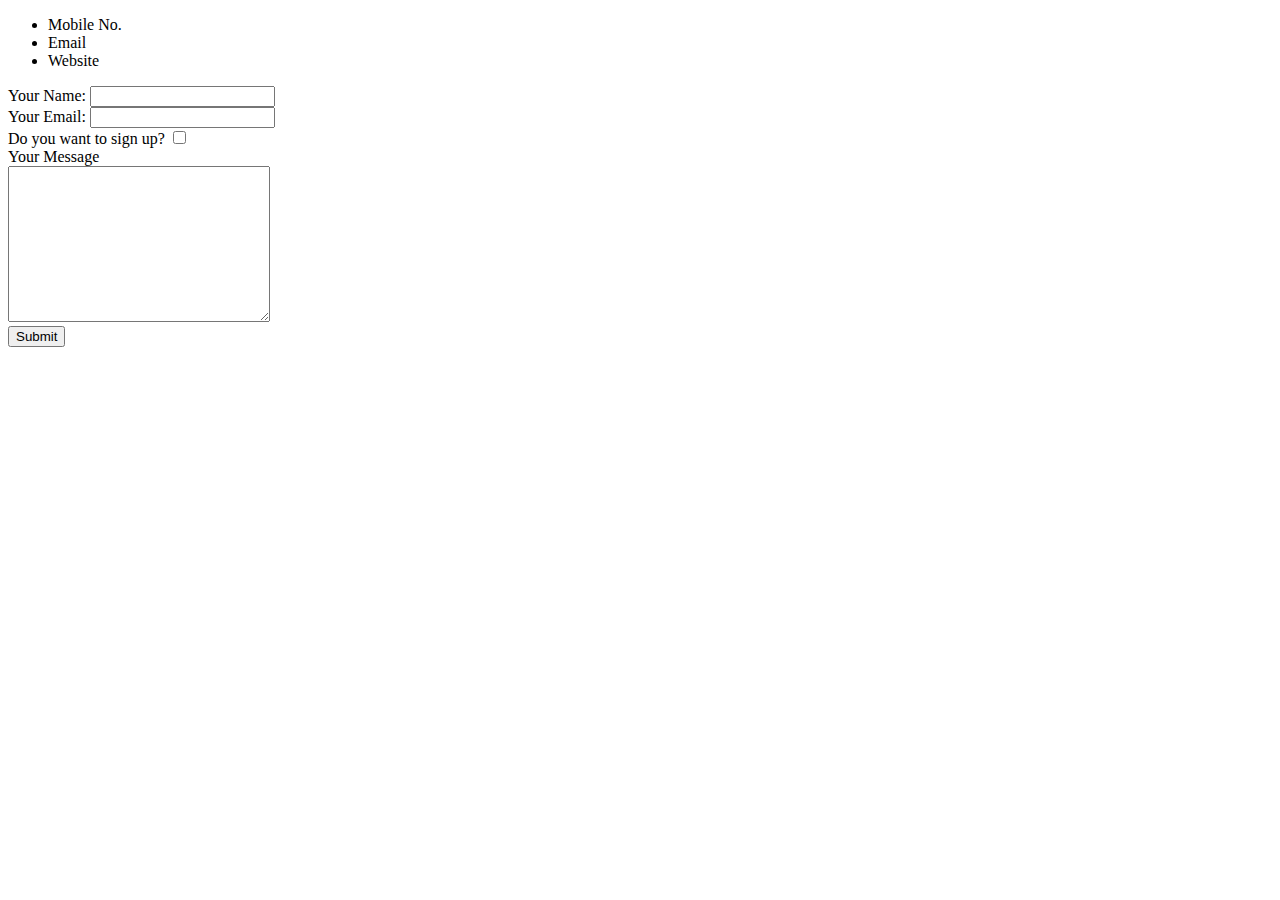
==== contacts.html @ 38db5c0e "Add initial CV files" ====
<!DOCTYPE html>
<html lang="en" dir="ltr">
  <head>
    <meta charset="utf-8">
    <title>My Contacts</title>
  </head>
  <body>
    <ul>
      <li>Mobile No.</li>
      <li>Email</li>
      <li>Website</li>
    </ul>
    <form class="" action="mailto:imfarhan596@gmail.com" method="post" enctype="text/plain">
      <label for="">Your Name:</label>
      <input type="text" name="yourname" value="">

      <br>
      <label for="">Your Email:</label>
      <input type="email" name="youremail" value="">
      <br>
      <label for="">Do you want to sign up?</label>
      <input type="checkbox" name="" value="">
      <br>
      <label>Your Message</label>
      <br>
      <textarea name="yourmessage" rows="10" cols="30"></textarea>
      <br>
      <input type="submit" name="">

    </form>
  </body>
</html>
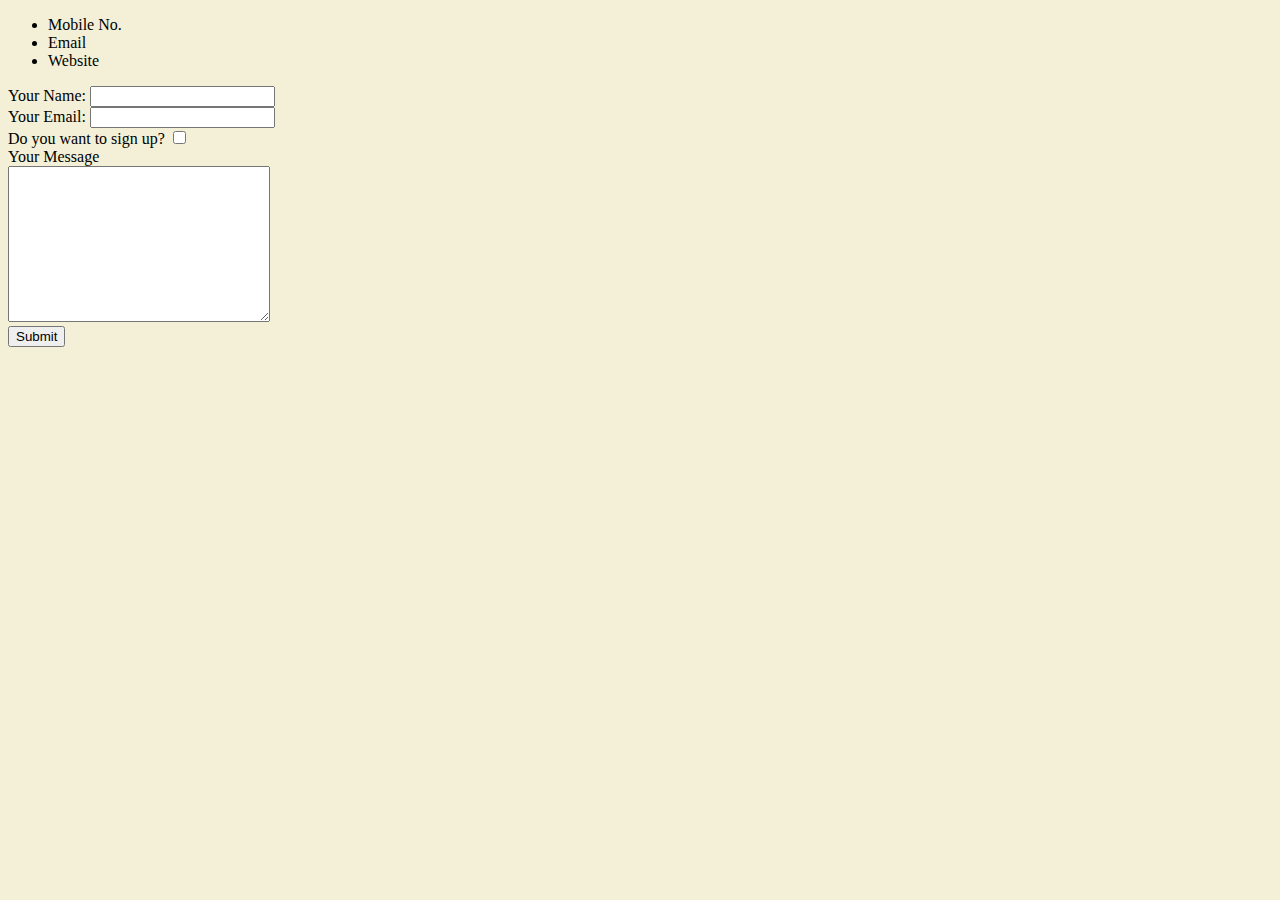
==== commit f311ec2d: "Add files via upload" ====
--- a/contacts.html
+++ b/contacts.html
@@ -3,6 +3,7 @@
   <head>
     <meta charset="utf-8">
     <title>My Contacts</title>
+    <link rel="stylesheet" href="css/styles.css">
   </head>
   <body>
     <ul>
--- a/css/styles.css
+++ b/css/styles.css
@@ -0,0 +1,18 @@
+body{
+  background-color:#F3F0D7;
+}
+hr{
+
+  border-style: dotted none none;
+  height: 0px;
+  width: 5%;
+border-color: grey;
+border-width: 5px;
+}
+h1
+{
+  color:#66BFBF;
+}
+h3{
+  color:#66BFBF;
+}
